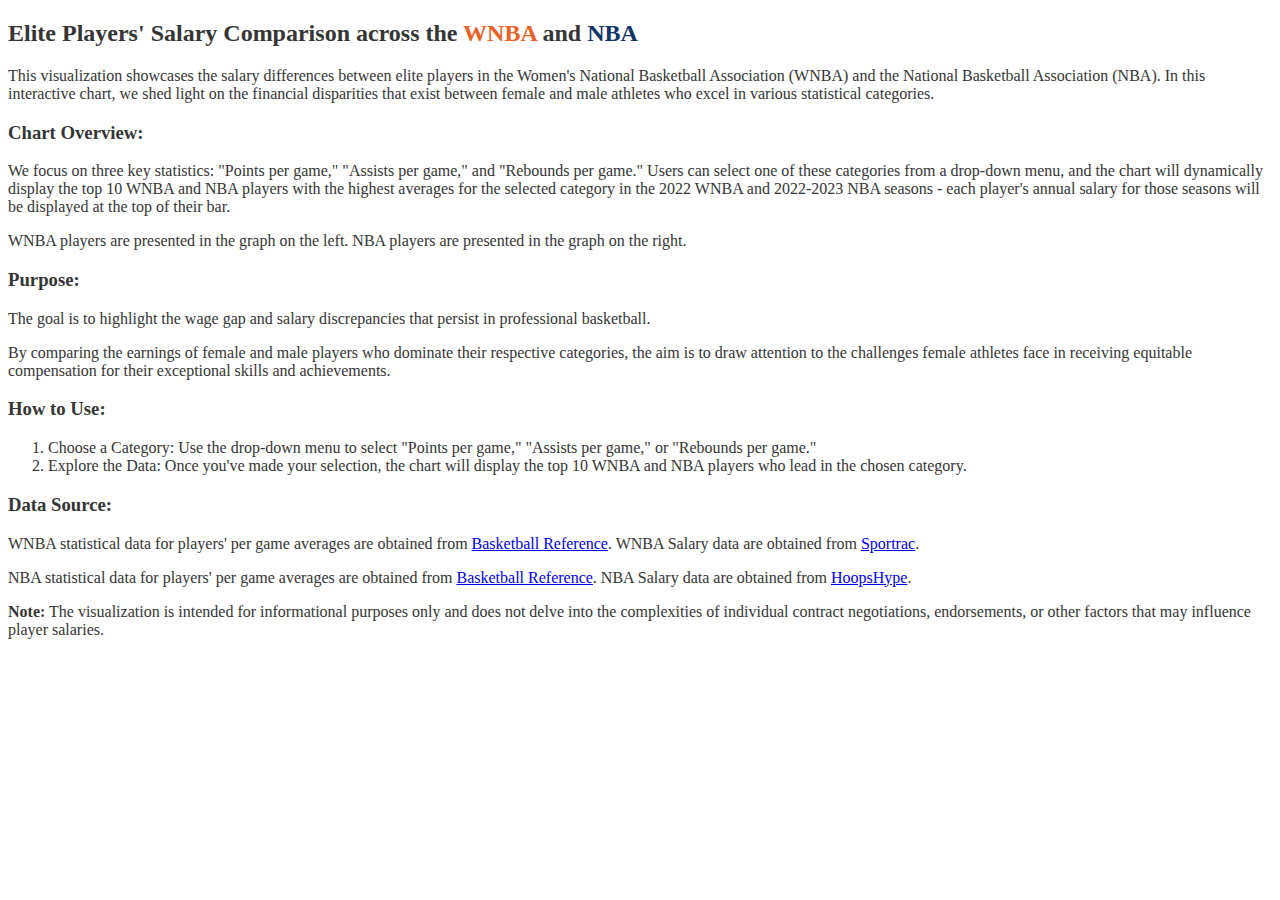
==== chart1.html @ 07c33e07 "init" ====
<!DOCTYPE html>
<html>
<head>
    <meta charset="UTF-8">
    <title>Elite Players' Salary Comparison across the WNBA and NBA</title>
</head>
<style>
    body {
        color: #353535;
    }
</style>
<body>
    <h2>Elite Players' Salary Comparison across the <span style="color: #e86127;">WNBA</span> and <span style="color: #113468;">NBA</span></h2>
    <p>This visualization showcases the salary differences between elite players in the Women's National Basketball Association (WNBA) 
        and the National Basketball Association (NBA). 
        In this interactive chart, we shed light on the financial disparities that exist between 
        female and male athletes who excel in various statistical categories.</p>

    <h3>Chart Overview:</h3>
    <p>We focus on three key statistics: "Points per game," "Assists per game," and "Rebounds per game." Users can select one of these categories from a drop-down menu, 
        and the chart will dynamically display the top 10 WNBA and NBA 
        players with the highest averages for the selected category in 
        the 2022 WNBA and 2022-2023  NBA seasons - each player's annual salary for those seasons will be displayed at the top of their bar.</p>
    <p>WNBA players are presented in the graph on the left. NBA players are presented in the graph on the right.</p>
    
    <h3>Purpose:</h3>
    <p>The goal is to highlight the wage gap and salary discrepancies that persist in professional basketball.</p>
    <p>By comparing the earnings of female and male players who dominate their respective categories, the aim is to draw attention to the challenges female athletes face in receiving equitable compensation for their exceptional skills and achievements.</p>

    <h3>How to Use:</h3>
    <ol>
        <li>Choose a Category: Use the drop-down menu to select "Points per game," "Assists per game," or "Rebounds per game."</li>
        <li>Explore the Data: Once you've made your selection, the chart will display the top 10 WNBA and NBA players who lead in the chosen category.</li>
    </ol>

    <h3>Data Source:</h3>
    <p>WNBA statistical data for players' per game averages 
        are obtained from <a href="https://www.basketball-reference.com/wnba/years/2022_per_game.html">Basketball Reference</a>. WNBA Salary data are obtained from
        <a href="https://www.spotrac.com/wnba/rankings/2022/cap-hit/">Sportrac</a>.
    </p>
    <p>NBA statistical data for players' per game averages 
        are obtained from <a href="https://www.basketball-reference.com/leagues/NBA_2023_per_game.html">Basketball Reference</a>. NBA Salary data are obtained from
        <a href="https://hoopshype.com/salaries/players/">HoopsHype</a>.
    </p>
    <p><strong>Note:</strong> The visualization is intended for informational purposes only and does not delve into the complexities of individual contract negotiations, endorsements, or other factors that may influence player salaries.</p>
</body>
</html>
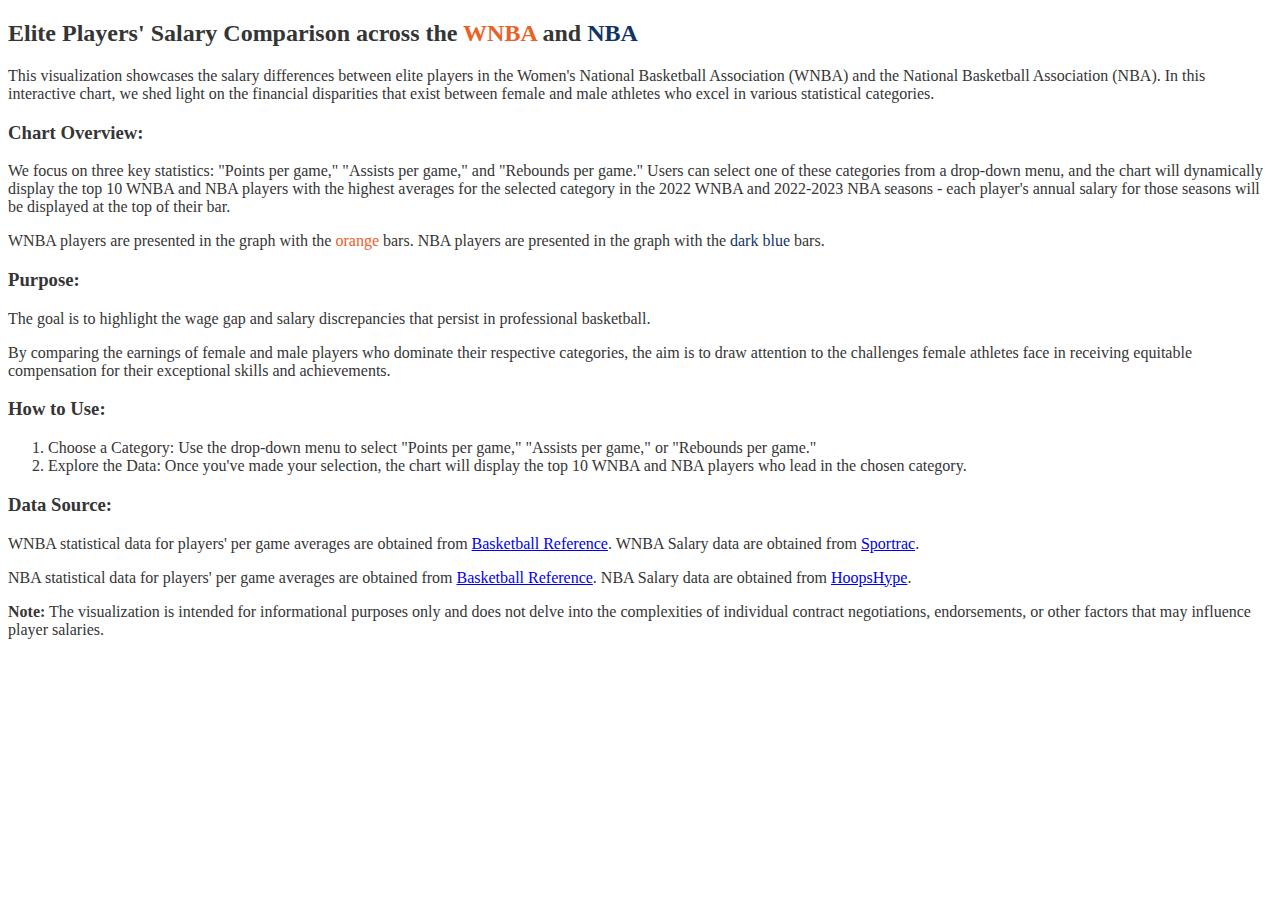
==== commit c84ef5bd: "Update chart1.html" ====
--- a/chart1.html
+++ b/chart1.html
@@ -21,7 +21,7 @@
         and the chart will dynamically display the top 10 WNBA and NBA 
         players with the highest averages for the selected category in 
         the 2022 WNBA and 2022-2023  NBA seasons - each player's annual salary for those seasons will be displayed at the top of their bar.</p>
-    <p>WNBA players are presented in the graph on the left. NBA players are presented in the graph on the right.</p>
+    <p>WNBA players are presented in the graph with the <span style="color: #e86127;">orange</span> bars. NBA players are presented in the graph with the <span style="color: #113468;">dark blue</span> bars.</p>
     
     <h3>Purpose:</h3>
     <p>The goal is to highlight the wage gap and salary discrepancies that persist in professional basketball.</p>
